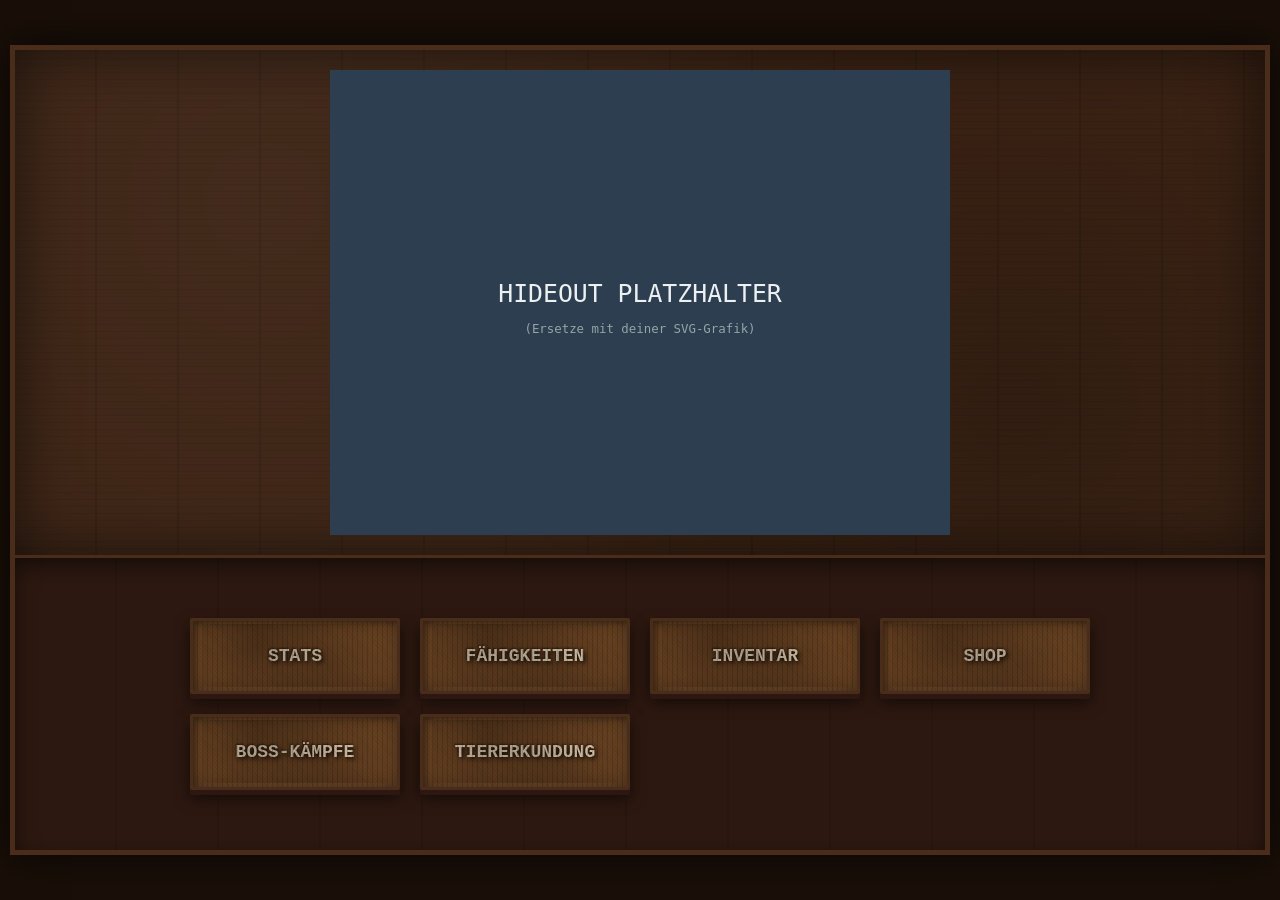
==== index.html @ 64d7e7f4 "Initial commit" ====
<!DOCTYPE html>
<html lang="de">
<head>
    <meta charset="UTF-8">
    <meta name="viewport" content="width=device-width, initial-scale=1.0">
    <title>PixelGame - RPG</title>
    <link rel="stylesheet" href="css/styles.css">
</head>
<body>
    <div class="game-container">
        <!-- Obere 2/3: Visual Area -->
        <div class="visual-area">
            <div class="scene-content">
                <p class="placeholder-text">PLATZHALTER: Hideout Bild</p>
            </div>
        </div>

        <!-- Untere 1/3: Action Buttons -->
        <div class="action-area">
            <div class="button-grid">
                <!-- Buttons werden dynamisch über JavaScript eingefügt -->
            </div>
        </div>
    </div>

    <script src="js/definitions.js"></script>
    <script src="js/storage.js"></script>
    <script src="js/game.js"></script>
    <script src="js/ui.js"></script>
</body>
</html>
---- css/styles.css ----
/* CSS Variables für einfache Anpassung */
:root {
    --bg-color: #1a0f08;
    --visual-bg: #3d2415;
    --action-bg: #2c1810;
    --button-bg: #6b4423;
    --button-hover: #8b5a2b;
    --text-color: #e8d4b8;
    --placeholder-color: #9d7d5e;
    --border-color: #4a2c1a;
    --wood-dark: #2c1810;
    --wood-light: #5d3a1a;
}

* {
    margin: 0;
    padding: 0;
    box-sizing: border-box;
}

body {
    font-family: 'Courier New', monospace;
    background-color: var(--bg-color);
    color: var(--text-color);
    display: flex;
    justify-content: center;
    align-items: center;
    min-height: 100vh;
    padding: 10px;
}

.game-container {
    width: 100%;
    max-width: 1400px;
    height: 90vh;
    min-height: 700px;
    display: flex;
    flex-direction: column;
    border: 5px solid var(--border-color);
    box-shadow: 
        0 0 40px rgba(0, 0, 0, 0.8),
        inset 0 0 30px rgba(0, 0, 0, 0.5);
    background: var(--wood-dark);
}

/* Obere 2/3: Visual Area */
.visual-area {
    flex: 2;
    background-color: var(--visual-bg);
    display: flex;
    justify-content: center;
    align-items: center;
    border-bottom: 3px solid var(--border-color);
    position: relative;
    overflow: hidden;
    box-shadow: inset 0 0 60px rgba(0, 0, 0, 0.6);
}

.visual-area::before {
    content: '';
    position: absolute;
    top: 0;
    left: 0;
    right: 0;
    bottom: 0;
    background-image: 
        repeating-linear-gradient(
            90deg,
            transparent,
            transparent 80px,
            rgba(0, 0, 0, 0.15) 80px,
            rgba(0, 0, 0, 0.15) 82px
        ),
        repeating-linear-gradient(
            0deg,
            transparent,
            transparent 6px,
            rgba(0, 0, 0, 0.08) 6px,
            rgba(0, 0, 0, 0.08) 7px
        );
    opacity: 0.7;
    pointer-events: none;
}

.visual-area::after {
    content: '';
    position: absolute;
    top: 0;
    left: 0;
    right: 0;
    bottom: 0;
    background: 
        radial-gradient(circle at 20% 30%, rgba(255, 255, 255, 0.03) 0%, transparent 50%),
        radial-gradient(circle at 80% 70%, rgba(0, 0, 0, 0.2) 0%, transparent 50%);
    pointer-events: none;
}

.scene-content {
    width: 100%;
    height: 100%;
    display: flex;
    justify-content: center;
    align-items: center;
    padding: 20px;
    position: relative;
    z-index: 1;
}

.scene-content svg,
.scene-content img {
    max-width: 100%;
    max-height: 100%;
    width: auto;
    height: auto;
    object-fit: contain;
}

.placeholder-text {
    font-size: 24px;
    color: var(--placeholder-color);
    text-align: center;
    padding: 20px;
}

/* Untere 1/3: Action Area */
.action-area {
    flex: 1;
    background-color: var(--action-bg);
    display: flex;
    justify-content: center;
    align-items: center;
    padding: 20px;
    box-shadow: inset 0 8px 20px rgba(0, 0, 0, 0.5);
    position: relative;
}

.action-area::before {
    content: '';
    position: absolute;
    top: 0;
    left: 0;
    right: 0;
    bottom: 0;
    background-image: 
        repeating-linear-gradient(
            90deg,
            transparent,
            transparent 100px,
            rgba(0, 0, 0, 0.2) 100px,
            rgba(0, 0, 0, 0.2) 102px
        );
    opacity: 0.5;
    pointer-events: none;
}

.button-grid {
    display: grid;
    grid-template-columns: repeat(auto-fit, minmax(200px, 1fr));
    gap: 20px;
    width: 100%;
    max-width: 900px;
    position: relative;
    z-index: 1;
}

.game-button {
    background-color: var(--button-bg);
    color: var(--text-color);
    border: 3px solid var(--border-color);
    padding: 25px 20px;
    font-size: 18px;
    font-family: 'Courier New', monospace;
    font-weight: bold;
    cursor: pointer;
    transition: all 0.2s ease;
    text-transform: uppercase;
    text-shadow: 
        2px 2px 4px rgba(0, 0, 0, 0.8),
        -1px -1px 2px rgba(0, 0, 0, 0.5);
    box-shadow: 
        0 5px 0 var(--wood-dark),
        0 8px 15px rgba(0, 0, 0, 0.6),
        inset 0 0 20px rgba(0, 0, 0, 0.4),
        inset 2px 2px 5px rgba(0, 0, 0, 0.3),
        inset -2px -2px 5px rgba(255, 255, 255, 0.05);
    position: relative;
    border-radius: 2px;
}

.game-button::before {
    content: '';
    position: absolute;
    top: 0;
    left: 0;
    right: 0;
    bottom: 0;
    background-image: 
        repeating-linear-gradient(
            90deg,
            transparent,
            transparent 4px,
            rgba(0, 0, 0, 0.15) 4px,
            rgba(0, 0, 0, 0.15) 5px
        ),
        repeating-linear-gradient(
            45deg,
            transparent,
            transparent 2px,
            rgba(0, 0, 0, 0.05) 2px,
            rgba(0, 0, 0, 0.05) 3px
        );
    pointer-events: none;
    border-radius: 2px;
}

.game-button::after {
    content: '';
    position: absolute;
    top: 5%;
    left: 5%;
    right: 5%;
    bottom: 5%;
    background: 
        radial-gradient(circle at 30% 30%, rgba(0, 0, 0, 0.3) 0%, transparent 60%),
        radial-gradient(circle at 70% 70%, rgba(0, 0, 0, 0.2) 0%, transparent 50%);
    pointer-events: none;
    border-radius: 2px;
}

.game-button:hover {
    background-color: var(--button-hover);
    transform: translateY(-3px);
    box-shadow: 
        0 8px 0 var(--wood-dark),
        0 12px 20px rgba(0, 0, 0, 0.7),
        inset 0 0 20px rgba(0, 0, 0, 0.3),
        inset 2px 2px 5px rgba(0, 0, 0, 0.3),
        inset -2px -2px 5px rgba(255, 255, 255, 0.08);
}

.game-button:active {
    transform: translateY(2px);
    box-shadow: 
        0 3px 0 var(--wood-dark),
        0 5px 8px rgba(0, 0, 0, 0.6),
        inset 0 0 20px rgba(0, 0, 0, 0.5),
        inset 3px 3px 8px rgba(0, 0, 0, 0.4);
}

/* Responsive Design */
@media (max-width: 600px) {
    .game-container {
        height: 100vh;
        max-width: 100%;
    }

    .button-grid {
        grid-template-columns: 1fr;
        gap: 10px;
    }

    .placeholder-text {
        font-size: 18px;
    }
}

/* Stats Panel */
.stats-panel {
    position: absolute;
    top: 20px;
    right: -350px;
    width: 320px;
    background-color: rgba(44, 24, 16, 0.95);
    border: 4px solid var(--border-color);
    border-radius: 4px;
    padding: 20px;
    box-shadow: 
        0 0 20px rgba(0, 0, 0, 0.8),
        inset 0 0 15px rgba(0, 0, 0, 0.5);
    transition: right 0.3s ease;
    z-index: 10;
}

.stats-panel.visible {
    right: 20px;
}

.stats-header {
    font-size: 20px;
    font-weight: bold;
    margin-bottom: 15px;
    text-align: center;
    color: var(--text-color);
    text-shadow: 2px 2px 4px rgba(0, 0, 0, 0.8);
    border-bottom: 2px solid var(--border-color);
    padding-bottom: 10px;
}

.stats-grid {
    display: flex;
    flex-direction: column;
    gap: 10px;
}

.stat-item {
    display: flex;
    justify-content: space-between;
    padding: 8px 12px;
    background-color: rgba(107, 68, 35, 0.3);
    border: 2px solid var(--border-color);
    border-radius: 2px;
}

.stat-label {
    color: var(--placeholder-color);
    font-weight: bold;
}

.stat-value {
    color: var(--text-color);
    font-weight: bold;
}

/* Ability Management */
.ability-management {
    width: 100%;
    height: 100%;
    display: flex;
    flex-direction: column;
    gap: 20px;
    padding: 20px;
    overflow-y: auto;
    color: var(--text-color);
}

.ability-slots-section,
.ability-list-section {
    background-color: rgba(44, 24, 16, 0.8);
    border: 3px solid var(--border-color);
    border-radius: 4px;
    padding: 15px;
}

.ability-management h3 {
    margin-bottom: 15px;
    text-align: center;
    font-size: 18px;
    color: var(--text-color);
    text-shadow: 2px 2px 4px rgba(0, 0, 0, 0.8);
}

.ability-slots {
    display: grid;
    grid-template-columns: repeat(2, 1fr);
    gap: 10px;
}

.ability-slot {
    background-color: rgba(107, 68, 35, 0.5);
    border: 3px solid var(--border-color);
    border-radius: 4px;
    padding: 15px;
    min-height: 80px;
    display: flex;
    flex-direction: column;
    gap: 8px;
    transition: all 0.2s;
}

.ability-slot.filled {
    cursor: pointer;
    background-color: rgba(139, 90, 43, 0.6);
}

.ability-slot.filled:hover {
    background-color: rgba(160, 103, 50, 0.7);
    transform: scale(1.02);
    box-shadow: 0 0 10px rgba(139, 90, 43, 0.5);
}

.ability-slot.empty {
    cursor: default;
}

.slot-number {
    font-size: 12px;
    color: var(--placeholder-color);
    font-weight: bold;
}

.slot-empty {
    color: var(--placeholder-color);
    font-style: italic;
    text-align: center;
}

.slot-ability {
    display: flex;
    justify-content: space-between;
    align-items: center;
    color: var(--text-color);
    font-weight: bold;
}

.ability-list {
    display: flex;
    flex-direction: column;
    gap: 10px;
    max-height: 300px;
    overflow-y: auto;
}

.ability-item {
    background-color: rgba(107, 68, 35, 0.5);
    border: 3px solid var(--border-color);
    border-radius: 4px;
    padding: 12px;
    cursor: pointer;
    transition: all 0.2s;
    position: relative;
}

.ability-item:hover {
    background-color: rgba(139, 90, 43, 0.6);
    box-shadow: 0 0 10px rgba(139, 90, 43, 0.5);
}

.ability-name {
    font-weight: bold;
    font-size: 16px;
    margin-bottom: 5px;
}

.ability-damage {
    font-size: 14px;
    color: #ff6b6b;
    margin-bottom: 3px;
}

.ability-desc {
    font-size: 12px;
    color: var(--placeholder-color);
    font-style: italic;
}

.no-abilities {
    text-align: center;
    color: var(--placeholder-color);
    font-style: italic;
    padding: 20px;
}

/* Boss Selection */
.boss-selection {
    width: 100%;
    height: 100%;
    display: flex;
    flex-direction: column;
    align-items: center;
    justify-content: center;
    padding: 20px;
    color: var(--text-color);
}

.boss-selection h2 {
    font-size: 28px;
    margin-bottom: 30px;
    text-shadow: 2px 2px 4px rgba(0, 0, 0, 0.8);
}

.boss-list {
    display: flex;
    gap: 20px;
    flex-wrap: wrap;
    justify-content: center;
}

.boss-card {
    background-color: rgba(107, 68, 35, 0.6);
    border: 4px solid var(--border-color);
    border-radius: 8px;
    padding: 20px;
    cursor: pointer;
    transition: all 0.3s;
    display: flex;
    flex-direction: column;
    align-items: center;
    gap: 15px;
    min-width: 200px;
}

.boss-card:hover {
    background-color: rgba(139, 90, 43, 0.7);
    transform: translateY(-5px);
    box-shadow: 0 8px 20px rgba(0, 0, 0, 0.6);
}

.boss-preview {
    width: 150px;
    height: 150px;
    display: flex;
    align-items: center;
    justify-content: center;
}

.red-square {
    width: 100%;
    height: 100%;
    background-color: #c41e3a;
    border: 3px solid #8b0000;
    position: relative;
    box-shadow: 
        inset 0 0 20px rgba(0, 0, 0, 0.4),
        0 4px 10px rgba(0, 0, 0, 0.5);
}

.boss-info {
    text-align: center;
}

.boss-name {
    font-size: 20px;
    font-weight: bold;
    margin-bottom: 5px;
}

.boss-hp {
    font-size: 14px;
    color: #ff6b6b;
}

/* Inventar Screen */
.inventory-screen {
    padding: 20px;
}

.inventory-screen h2 {
    color: var(--accent-color);
    text-align: center;
    margin-bottom: 20px;
}

.inventory-list {
    display: grid;
    grid-template-columns: repeat(auto-fill, minmax(250px, 1fr));
    gap: 15px;
}

.inventory-item {
    background: linear-gradient(135deg, #3a2a1a 0%, #2c1810 100%);
    border: 2px solid var(--border-color);
    padding: 15px;
    border-radius: 4px;
}

.inventory-item.clickable {
    cursor: pointer;
    transition: all 0.2s ease;
}

.inventory-item.clickable:hover {
    background: linear-gradient(135deg, #4a3a2a 0%, #3c2820 100%);
    border-color: var(--button-hover);
    transform: translateY(-2px);
    box-shadow: 0 4px 8px rgba(0, 0, 0, 0.3);
}

.item-name {
    font-size: 1.1em;
    color: var(--accent-color);
    font-weight: bold;
    margin-bottom: 5px;
}

.item-quantity {
    color: #888;
    font-size: 0.9em;
    margin-bottom: 10px;
}

.item-desc {
    color: var(--text-color);
    font-size: 0.9em;
    opacity: 0.8;
}

.no-items {
    text-align: center;
    color: #888;
    padding: 40px;
    font-style: italic;
}

/* Erkundung */
.world-selection {
    display: grid;
    grid-template-columns: repeat(auto-fill, minmax(200px, 1fr));
    gap: 20px;
    padding: 20px;
}

.world-card {
    background: linear-gradient(135deg, #3a2a1a 0%, #2c1810 100%);
    border: 2px solid var(--border-color);
    padding: 20px;
    text-align: center;
    cursor: pointer;
    border-radius: 4px;
    transition: transform 0.2s;
}

.world-card:hover {
    transform: translateY(-5px);
    box-shadow: 0 0 20px rgba(218, 165, 32, 0.4);
}

.world-name {
    font-size: 1.2em;
    color: var(--accent-color);
    font-weight: bold;
}

.world-desc {
    color: #888;
    font-size: 0.9em;
    margin-top: 8px;
}

.boss-info-preview {
    margin-top: 15px;
    padding-top: 15px;
    border-top: 1px solid var(--border-color);
    display: flex;
    flex-direction: column;
    gap: 5px;
    font-size: 0.9em;
    color: var(--text-color);
}

.boss-hp-preview {
    color: #ff6b6b;
    font-weight: bold;
}

/* Kreatur-Begegnung */
.creature-encounter {
    display: flex;
    flex-direction: column;
    align-items: center;
    padding: 20px;
    gap: 20px;
}

.creature-sprite {
    margin: 20px 0;
}

.creature-name {
    font-size: 1.5em;
    color: var(--accent-color);
    font-weight: bold;
}

.creature-hint {
    color: #888;
    font-style: italic;
}

.no-items-message {
    color: #888;
    font-style: italic;
    text-align: center;
    padding: 10px;
}

/* Battle Screen */
.battle-screen {
    width: 100%;
    height: 100%;
    display: flex;
    flex-direction: column;
    align-items: center;
    justify-content: space-between;
    padding: 30px;
    color: var(--text-color);
}

.battle-enemy {
    display: flex;
    flex-direction: column;
    align-items: center;
    gap: 15px;
}

.enemy-sprite {
    width: 200px;
    height: 200px;
    position: relative;
}

.enemy-hp {
    position: absolute;
    top: 10px;
    left: 10px;
    background-color: rgba(0, 0, 0, 0.8);
    color: #ff6b6b;
    padding: 5px 12px;
    border: 2px solid #8b0000;
    border-radius: 4px;
    font-size: 18px;
    font-weight: bold;
}

.enemy-name {
    font-size: 24px;
    font-weight: bold;
    text-shadow: 2px 2px 4px rgba(0, 0, 0, 0.8);
}

.battle-log {
    background-color: rgba(44, 24, 16, 0.9);
    border: 3px solid var(--border-color);
    border-radius: 4px;
    padding: 15px;
    width: 100%;
    max-width: 600px;
    min-height: 80px;
    display: flex;
    flex-direction: column;
    gap: 5px;
}

.log-entry {
    font-size: 14px;
    color: var(--text-color);
    padding: 3px 0;
}

.player-hp-display {
    font-size: 20px;
    font-weight: bold;
    background-color: rgba(107, 68, 35, 0.6);
    border: 3px solid var(--border-color);
    border-radius: 4px;
    padding: 10px 20px;
    display: flex;
    gap: 30px;
    justify-content: center;
}

.action-points-display {
    color: #ffcc00;
    font-weight: bold;
}

.ability-btn.disabled {
    opacity: 0.4;
    cursor: not-allowed;
}

.slot-cost {
    font-size: 12px;
    color: #ffcc00;
    margin-top: 4px;
}

.waiting-message {
    color: var(--placeholder-color);
    font-size: 18px;
    text-align: center;
    font-style: italic;
    padding: 20px;
}

.ability-btn small {
    font-size: 12px;
    opacity: 0.8;
}

.block-btn {
    background-color: #4a7c59;
    border-color: #2d4a35;
}

.block-btn:hover:not(:disabled) {
    background-color: #5a9c69;
}

.block-btn.disabled {
    opacity: 0.4;
    cursor: not-allowed;
}

.block-btn small {
    font-size: 12px;
    opacity: 0.8;
}

/* ===== CRAWL-SYSTEM STYLES ===== */

.crawl-container {
    width: 100%;
    height: 100%;
    padding: 30px;
    display: flex;
    flex-direction: column;
    gap: 25px;
    overflow-y: auto;
}

.crawl-header {
    text-align: center;
    margin-bottom: 10px;
}

.crawl-header h2 {
    font-size: 32px;
    color: var(--text-color);
    margin-bottom: 20px;
    text-shadow: 2px 2px 4px rgba(0, 0, 0, 0.7);
}

.security-bar-container {
    display: flex;
    align-items: center;
    justify-content: center;
    gap: 15px;
    margin: 15px 0;
}

.security-label {
    font-size: 18px;
    font-weight: bold;
    color: var(--text-color);
}

.security-bar {
    position: relative;
    width: 300px;
    height: 30px;
    background-color: rgba(0, 0, 0, 0.5);
    border: 2px solid var(--border-color);
    border-radius: 5px;
    overflow: hidden;
}

.security-fill {
    height: 100%;
    background: linear-gradient(90deg, #4ade80, #22c55e, #16a34a);
    transition: all 0.5s ease;
    box-shadow: 0 0 10px rgba(74, 222, 128, 0.5);
}

.security-text {
    position: absolute;
    top: 50%;
    left: 50%;
    transform: translate(-50%, -50%);
    font-weight: bold;
    font-size: 16px;
    color: white;
    text-shadow: 1px 1px 2px rgba(0, 0, 0, 0.8);
    z-index: 1;
}

.boss-warning {
    display: flex;
    align-items: center;
    justify-content: center;
    gap: 10px;
    margin-top: 15px;
    padding: 10px;
    background-color: rgba(220, 38, 38, 0.2);
    border: 2px solid #dc2626;
    border-radius: 5px;
    font-size: 18px;
    color: #fca5a5;
}

.boss-icon {
    font-size: 24px;
}

.event-selection {
    flex: 1;
    display: flex;
    flex-direction: column;
}

.event-selection h3 {
    font-size: 24px;
    color: var(--text-color);
    margin-bottom: 20px;
    text-align: center;
}

.event-cards {
    display: grid;
    grid-template-columns: repeat(auto-fit, minmax(280px, 1fr));
    gap: 20px;
    padding: 10px;
}

.event-card {
    background: linear-gradient(135deg, var(--wood-dark), var(--wood-light));
    border: 3px solid var(--border-color);
    border-radius: 10px;
    padding: 20px;
    cursor: pointer;
    transition: all 0.3s ease;
    box-shadow: 0 4px 6px rgba(0, 0, 0, 0.3);
    display: flex;
    flex-direction: column;
    gap: 15px;
}

.event-card:hover {
    transform: translateY(-5px);
    box-shadow: 0 8px 12px rgba(0, 0, 0, 0.5);
    border-color: var(--button-hover);
}

.event-card.selected {
    border-color: #22c55e;
    box-shadow: 0 0 20px rgba(34, 197, 94, 0.5);
    transform: scale(1.05);
}

.event-header {
    display: flex;
    justify-content: space-between;
    align-items: flex-start;
    gap: 10px;
}

.event-name {
    font-size: 20px;
    font-weight: bold;
    color: var(--text-color);
    flex: 1;
}

.event-type {
    font-size: 14px;
    padding: 5px 10px;
    border-radius: 5px;
    background-color: rgba(0, 0, 0, 0.3);
    border: 1px solid var(--border-color);
    white-space: nowrap;
}

.event-type.fight {
    background-color: rgba(220, 38, 38, 0.3);
    border-color: #dc2626;
    color: #fca5a5;
}

.event-type.event {
    background-color: rgba(59, 130, 246, 0.3);
    border-color: #3b82f6;
    color: #93c5fd;
}

.event-description {
    font-size: 16px;
    color: var(--placeholder-color);
    line-height: 1.5;
    flex: 1;
}

.event-footer {
    display: flex;
    justify-content: space-between;
    align-items: center;
    padding-top: 10px;
    border-top: 1px solid var(--border-color);
}

.security-impact {
    font-size: 16px;
    font-weight: bold;
    color: #fbbf24;
}

/* Responsive Anpassungen */
@media (max-width: 768px) {
    .event-cards {
        grid-template-columns: 1fr;
    }
    
    .crawl-container {
        padding: 15px;
    }
    
    .security-bar {
        width: 200px;
    }
}
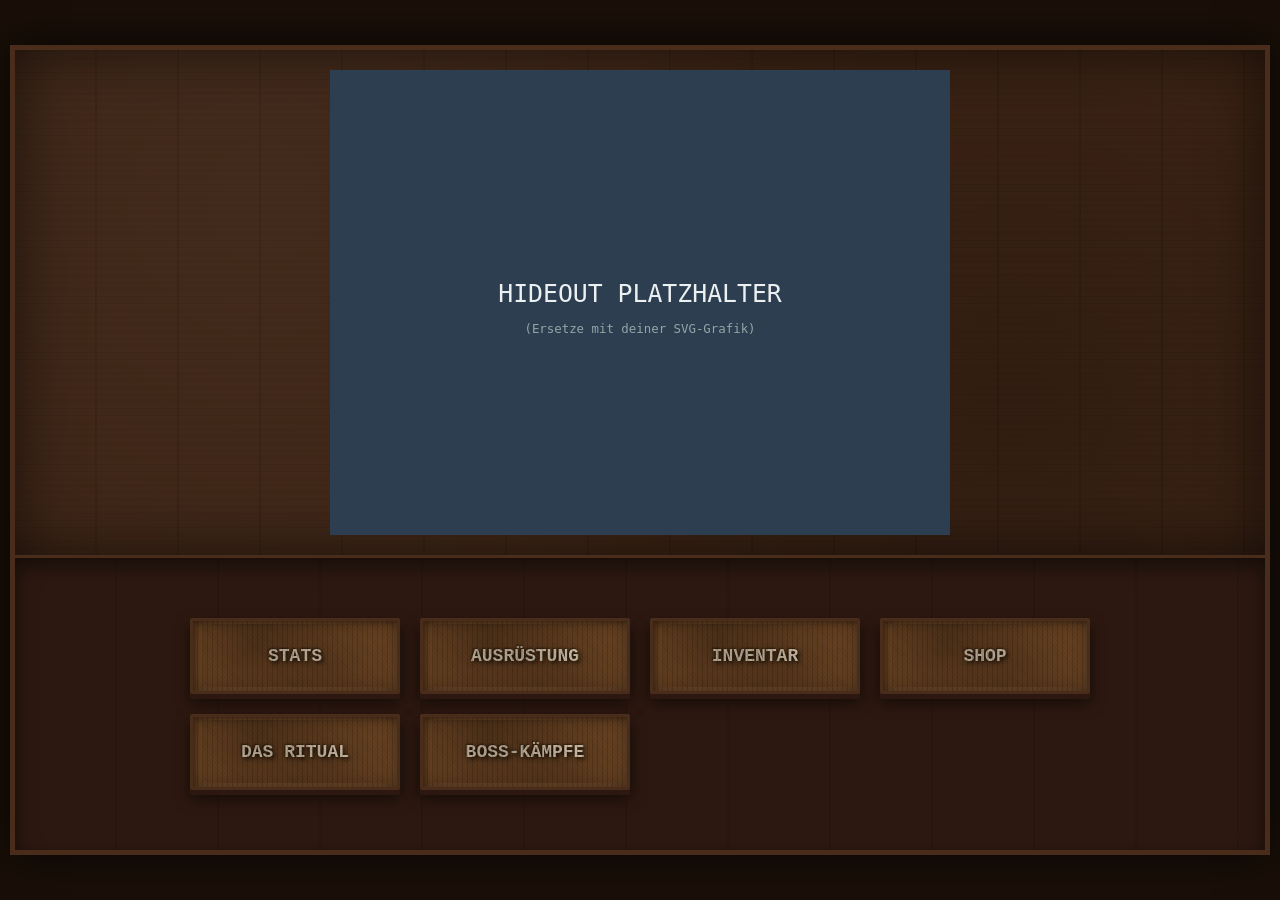
==== commit 25cd379e: "Designanpassung. Vorbereitung für Grafikumschwung" ====
--- a/index.html
+++ b/index.html
@@ -5,6 +5,7 @@
     <meta name="viewport" content="width=device-width, initial-scale=1.0">
     <title>PixelGame - RPG</title>
     <link rel="stylesheet" href="css/styles.css">
+    <link rel="stylesheet" href="css/inventory-new.css">
 </head>
 <body>
     <div class="game-container">
@@ -25,7 +26,8 @@
 
     <script src="js/definitions.js"></script>
     <script src="js/storage.js"></script>
+    <script src="js/ui.js"></script>
+    <script src="js/draggable.js"></script>
     <script src="js/game.js"></script>
-    <script src="js/ui.js"></script>
 </body>
 </html>
--- a/css/styles.css
+++ b/css/styles.css
@@ -27,6 +27,10 @@
     align-items: center;
     min-height: 100vh;
     padding: 10px;
+    user-select: none;
+    -webkit-user-select: none;
+    -moz-user-select: none;
+    -ms-user-select: none;
 }
 
 .game-container {
@@ -41,6 +45,230 @@
         0 0 40px rgba(0, 0, 0, 0.8),
         inset 0 0 30px rgba(0, 0, 0, 0.5);
     background: var(--wood-dark);
+}
+
+/* Bilder und SVGs nicht ziehbar machen */
+img, svg {
+    -webkit-user-drag: none;
+    user-drag: none;
+    pointer-events: none;
+}
+
+/* ===== EFFEKT-SYSTEM STYLING ===== */
+
+/* Effekt-Badge für kompakte Anzeige */
+.effect-badge {
+    display: inline-block;
+    background: linear-gradient(135deg, #4a90e2, #357abd);
+    color: white;
+    padding: 2px 8px;
+    border-radius: 10px;
+    font-size: 0.75em;
+    font-weight: bold;
+    margin: 2px;
+    box-shadow: 0 2px 4px rgba(0, 0, 0, 0.3);
+}
+
+/* Waffen mit Effekten - blauer Name */
+.weapon-with-effects {
+    color: #4a90e2;
+    font-weight: bold;
+}
+
+/* Volle Effekt-Beschreibung im Waffen-Management */
+.weapon-effects-full {
+    margin-top: 10px;
+    padding: 8px;
+    background: rgba(74, 144, 226, 0.1);
+    border-left: 3px solid #4a90e2;
+    border-radius: 4px;
+}
+
+.effect-detail {
+    margin: 4px 0;
+    font-size: 0.9em;
+    color: var(--text-color);
+}
+
+.effect-detail strong {
+    color: #4a90e2;
+}
+
+/* Kompakte Effekt-Anzeige für Verkaufs-Interface */
+.weapon-effects-compact {
+    margin-top: 5px;
+}
+
+/* ===== DRAGGABLE WINDOW SYSTEM ===== */
+
+.draggable-window {
+    position: fixed;
+    background: rgba(44, 24, 16, 0.95);
+    border: 3px solid var(--border-color);
+    border-radius: 8px;
+    box-shadow: 0 4px 20px rgba(0, 0, 0, 0.8);
+    z-index: 100;
+    min-width: 200px;
+    min-height: 100px;
+}
+
+.draggable-window.dragging {
+    opacity: 0.9;
+    cursor: move;
+}
+
+.window-drag-handle {
+    position: absolute;
+    top: 5px;
+    right: 5px;
+    width: 20px;
+    height: 20px;
+    background: linear-gradient(135deg, var(--button-bg), var(--button-hover));
+    border: 2px solid var(--border-color);
+    border-radius: 3px;
+    cursor: move;
+    transition: all 0.2s;
+    box-shadow: inset 0 1px 3px rgba(0, 0, 0, 0.3);
+    z-index: 10;
+}
+
+.window-drag-handle:hover {
+    background: linear-gradient(135deg, var(--button-hover), #a0692f);
+    transform: scale(1.1);
+}
+
+.window-drag-handle:active {
+    transform: scale(0.95);
+}
+
+.draggable-window .window-content {
+    padding: 15px;
+    padding-top: 35px; /* Platz für Drag-Handle */
+}
+
+/* Battle-Log mit fester Breite und Scroll */
+#battle-log-window {
+    width: 400px;
+    height: 300px;
+    min-height: 300px;
+    max-height: none;
+    resize: vertical;
+    overflow: hidden;
+    display: flex;
+    flex-direction: column;
+}
+
+/* Battle-Log minimiert - display block für ::before */
+#battle-log-window.minimized {
+    display: block;
+}
+
+#battle-log-window .window-content {
+    display: flex;
+    flex-direction: column;
+    height: 100%;
+    box-sizing: border-box;
+    padding: 35px 15px 15px 15px;
+    overflow: hidden;
+}
+
+#battle-log-window .window-title {
+    flex-shrink: 0;
+    margin-bottom: 15px;
+}
+
+#battle-log-window .battle-log {
+    flex: 1 1 auto;
+    min-height: 0;
+    overflow-y: auto;
+    overflow-x: hidden;
+    scrollbar-width: none; /* Firefox */
+    -ms-overflow-style: none; /* IE/Edge */
+    display: flex;
+    flex-direction: column;
+    gap: 5px;
+}
+
+#battle-log-window .battle-log::-webkit-scrollbar {
+    display: none; /* Chrome/Safari/Opera */
+}
+
+/* Minimieren-Button */
+.window-minimize-btn {
+    position: absolute;
+    top: 5px;
+    right: 30px;
+    width: 20px;
+    height: 20px;
+    background: linear-gradient(135deg, var(--button-bg), var(--button-hover));
+    border: 2px solid var(--border-color);
+    border-radius: 3px;
+    cursor: pointer;
+    transition: all 0.2s;
+    display: flex;
+    align-items: center;
+    justify-content: center;
+    font-size: 14px;
+    color: white;
+    font-weight: bold;
+    line-height: 1;
+    box-shadow: inset 0 1px 3px rgba(0, 0, 0, 0.3);
+    z-index: 10;
+}
+
+.window-minimize-btn:hover {
+    background: linear-gradient(135deg, var(--button-hover), #a0692f);
+    transform: scale(1.1);
+}
+
+.window-minimize-btn:active {
+    transform: scale(0.95);
+}
+
+/* Minimiertes Fenster */
+.draggable-window.minimized .window-content {
+    display: none;
+}
+
+.draggable-window.minimized {
+    height: 40px !important;
+    min-height: 40px !important;
+    max-height: 40px !important;
+    overflow: hidden !important;
+    resize: none !important;
+}
+
+/* Titel bei minimierten Fenstern */
+.draggable-window.minimized::before {
+    content: attr(data-window-title);
+    display: block;
+    height: 40px;
+    line-height: 40px;
+    padding: 0 60px 0 15px; /* Platz für Buttons rechts */
+    font-size: 18px;
+    font-weight: bold;
+    color: var(--text-color);
+    white-space: nowrap;
+    overflow: hidden;
+    text-overflow: ellipsis;
+    text-align: left;
+    text-shadow: 2px 2px 4px rgba(0, 0, 0, 0.8);
+}
+
+/* Fenster-Überschrift (ausgeklappte Fenster) */
+.window-title {
+    font-size: 20px;
+    font-weight: bold;
+    color: var(--text-color);
+    padding-bottom: 10px;
+    margin-bottom: 15px;
+    border-bottom: 2px solid var(--border-color);
+    text-shadow: 2px 2px 4px rgba(0, 0, 0, 0.8);
+}
+
+.weapon-effects-compact .effect-badge {
+    font-size: 0.7em;
+    padding: 1px 6px;
 }
 
 /* Obere 2/3: Visual Area */
@@ -264,36 +492,9 @@
     }
 }
 
-/* Stats Panel */
-.stats-panel {
-    position: absolute;
-    top: 20px;
-    right: -350px;
+/* Stats Panel Content (used in draggable window) */
+.stats-panel-content {
     width: 320px;
-    background-color: rgba(44, 24, 16, 0.95);
-    border: 4px solid var(--border-color);
-    border-radius: 4px;
-    padding: 20px;
-    box-shadow: 
-        0 0 20px rgba(0, 0, 0, 0.8),
-        inset 0 0 15px rgba(0, 0, 0, 0.5);
-    transition: right 0.3s ease;
-    z-index: 10;
-}
-
-.stats-panel.visible {
-    right: 20px;
-}
-
-.stats-header {
-    font-size: 20px;
-    font-weight: bold;
-    margin-bottom: 15px;
-    text-align: center;
-    color: var(--text-color);
-    text-shadow: 2px 2px 4px rgba(0, 0, 0, 0.8);
-    border-bottom: 2px solid var(--border-color);
-    padding-bottom: 10px;
 }
 
 .stats-grid {
@@ -321,8 +522,10 @@
     font-weight: bold;
 }
 
-/* Ability Management */
-.ability-management {
+/* Weapon/Ability Management */
+.weapon-management,
+.ability-management,
+.equipment-screen {
     width: 100%;
     height: 100%;
     display: flex;
@@ -333,6 +536,91 @@
     color: var(--text-color);
 }
 
+.equipment-screen {
+    display: grid;
+    grid-template-columns: 1fr 2fr;
+    gap: 20px;
+}
+
+.equipment-section,
+.available-section {
+    display: flex;
+    flex-direction: column;
+    gap: 15px;
+}
+
+.available-section {
+    display: grid;
+    grid-template-rows: 1fr 1fr;
+    gap: 15px;
+}
+
+.equipment-slot {
+    background-color: rgba(107, 68, 35, 0.5);
+    border: 3px solid var(--border-color);
+    border-radius: 4px;
+    padding: 15px;
+    min-height: 80px;
+    display: flex;
+    flex-direction: column;
+    gap: 8px;
+    transition: all 0.2s;
+}
+
+.equipment-slot.filled {
+    cursor: pointer;
+    background-color: rgba(139, 90, 43, 0.6);
+}
+
+.equipment-slot.filled:hover {
+    background-color: rgba(160, 103, 50, 0.7);
+    transform: scale(1.02);
+    box-shadow: 0 0 10px rgba(139, 90, 43, 0.5);
+}
+
+.equipment-slot.empty {
+    cursor: default;
+}
+
+.weapon-slot-single {
+    min-height: 100px;
+}
+
+.slot-label {
+    font-size: 14px;
+    color: var(--placeholder-color);
+    font-weight: bold;
+    text-transform: uppercase;
+}
+
+.slot-content {
+    display: flex;
+    flex-direction: column;
+    gap: 5px;
+}
+
+.slot-stats {
+    font-size: 12px;
+    color: var(--placeholder-color);
+}
+
+.ability-slots {
+    display: grid;
+    grid-template-columns: repeat(2, 1fr);
+    gap: 10px;
+}
+
+.available-weapons,
+.available-abilities {
+    background-color: rgba(44, 24, 16, 0.8);
+    border: 3px solid var(--border-color);
+    border-radius: 4px;
+    padding: 15px;
+    overflow-y: auto;
+}
+
+.weapon-slots-section,
+.weapon-list-section,
 .ability-slots-section,
 .ability-list-section {
     background-color: rgba(44, 24, 16, 0.8);
@@ -341,6 +629,7 @@
     padding: 15px;
 }
 
+.weapon-management h3,
 .ability-management h3 {
     margin-bottom: 15px;
     text-align: center;
@@ -349,12 +638,14 @@
     text-shadow: 2px 2px 4px rgba(0, 0, 0, 0.8);
 }
 
+.weapon-slots,
 .ability-slots {
     display: grid;
     grid-template-columns: repeat(2, 1fr);
     gap: 10px;
 }
 
+.weapon-slot,
 .ability-slot {
     background-color: rgba(107, 68, 35, 0.5);
     border: 3px solid var(--border-color);
@@ -367,17 +658,20 @@
     transition: all 0.2s;
 }
 
+.weapon-slot.filled,
 .ability-slot.filled {
     cursor: pointer;
     background-color: rgba(139, 90, 43, 0.6);
 }
 
+.weapon-slot.filled:hover,
 .ability-slot.filled:hover {
     background-color: rgba(160, 103, 50, 0.7);
     transform: scale(1.02);
     box-shadow: 0 0 10px rgba(139, 90, 43, 0.5);
 }
 
+.weapon-slot.empty,
 .ability-slot.empty {
     cursor: default;
 }
@@ -394,6 +688,7 @@
     text-align: center;
 }
 
+.slot-weapon,
 .slot-ability {
     display: flex;
     justify-content: space-between;
@@ -402,6 +697,7 @@
     font-weight: bold;
 }
 
+.weapon-list,
 .ability-list {
     display: flex;
     flex-direction: column;
@@ -410,6 +706,7 @@
     overflow-y: auto;
 }
 
+.weapon-item,
 .ability-item {
     background-color: rgba(107, 68, 35, 0.5);
     border: 3px solid var(--border-color);
@@ -420,29 +717,35 @@
     position: relative;
 }
 
+.weapon-item:hover,
 .ability-item:hover {
     background-color: rgba(139, 90, 43, 0.6);
     box-shadow: 0 0 10px rgba(139, 90, 43, 0.5);
 }
 
+.weapon-name,
 .ability-name {
     font-weight: bold;
     font-size: 16px;
     margin-bottom: 5px;
 }
 
-.ability-damage {
+.weapon-damage,
+.ability-damage,
+.ability-stats {
     font-size: 14px;
     color: #ff6b6b;
     margin-bottom: 3px;
 }
 
+.weapon-desc,
 .ability-desc {
     font-size: 12px;
     color: var(--placeholder-color);
     font-style: italic;
 }
 
+.no-weapons,
 .no-abilities {
     text-align: center;
     color: var(--placeholder-color);
@@ -584,6 +887,23 @@
     opacity: 0.8;
 }
 
+.item-use-btn-small {
+    margin-top: 10px;
+    padding: 8px 15px;
+    font-size: 14px;
+    font-weight: bold;
+    background-color: #3b82f6;
+    color: white;
+    border: 2px solid #2563eb;
+    border-radius: 5px;
+    cursor: pointer;
+    transition: all 0.2s ease;
+}
+
+.item-use-btn-small:hover {
+    background-color: #2563eb;
+}
+
 .no-items {
     text-align: center;
     color: #888;
@@ -690,6 +1010,64 @@
     flex-direction: column;
     align-items: center;
     gap: 15px;
+}
+
+/* Multiple enemies grid */
+.battle-enemies {
+    display: grid;
+    grid-template-columns: repeat(3, 1fr);
+    gap: 15px;
+    padding: 10px;
+    width: 100%;
+    max-width: 600px;
+}
+
+.battle-enemy-card {
+    display: flex;
+    flex-direction: column;
+    align-items: center;
+    gap: 10px;
+    padding: 15px;
+    background-color: rgba(0, 0, 0, 0.3);
+    border: 2px solid var(--border-color);
+    border-radius: 8px;
+    cursor: pointer;
+    transition: all 0.3s ease;
+}
+
+.battle-enemy-card:hover {
+    transform: translateY(-5px);
+    border-color: var(--button-hover);
+    box-shadow: 0 5px 15px rgba(0, 0, 0, 0.5);
+}
+
+.battle-enemy-card.selected {
+    border-color: #22c55e;
+    box-shadow: 0 0 20px rgba(34, 197, 94, 0.5);
+    background-color: rgba(34, 197, 94, 0.1);
+}
+
+.battle-enemy-card.defeated {
+    opacity: 0.4;
+    cursor: default;
+    filter: grayscale(100%);
+    border-color: #6b7280;
+    pointer-events: none;
+}
+
+.battle-enemy-card.defeated:hover {
+    transform: none;
+    border-color: #6b7280;
+    box-shadow: none;
+}
+
+.battle-enemy-card .enemy-sprite {
+    width: 120px;
+    height: 120px;
+}
+
+.battle-enemy-card .enemy-name {
+    font-size: 16px;
 }
 
 .enemy-sprite {
@@ -711,23 +1089,25 @@
     font-weight: bold;
 }
 
+.status-effects {
+    position: absolute;
+    bottom: 10px;
+    left: 50%;
+    transform: translateX(-50%);
+    background-color: rgba(0, 0, 0, 0.8);
+    color: #90ee90;
+    padding: 5px 12px;
+    border: 2px solid #2d5016;
+    border-radius: 4px;
+    font-size: 16px;
+    font-weight: bold;
+    white-space: nowrap;
+}
+
 .enemy-name {
     font-size: 24px;
     font-weight: bold;
     text-shadow: 2px 2px 4px rgba(0, 0, 0, 0.8);
-}
-
-.battle-log {
-    background-color: rgba(44, 24, 16, 0.9);
-    border: 3px solid var(--border-color);
-    border-radius: 4px;
-    padding: 15px;
-    width: 100%;
-    max-width: 600px;
-    min-height: 80px;
-    display: flex;
-    flex-direction: column;
-    gap: 5px;
 }
 
 .log-entry {
@@ -753,6 +1133,7 @@
     font-weight: bold;
 }
 
+.weapon-btn.disabled,
 .ability-btn.disabled {
     opacity: 0.4;
     cursor: not-allowed;
@@ -772,6 +1153,7 @@
     padding: 20px;
 }
 
+.weapon-btn small,
 .ability-btn small {
     font-size: 12px;
     opacity: 0.8;
@@ -797,6 +1179,106 @@
 }
 
 /* ===== CRAWL-SYSTEM STYLES ===== */
+
+.boss-bar {
+    position: absolute;
+    top: 20px;
+    left: 20px;
+    z-index: 100;
+    background-color: rgba(0, 0, 0, 0.7);
+    border: 3px solid #dc2626;
+    border-radius: 8px;
+    padding: 10px 15px;
+    box-shadow: 0 4px 8px rgba(0, 0, 0, 0.5);
+}
+
+.boss-bar-label {
+    font-size: 14px;
+    font-weight: bold;
+    color: #fca5a5;
+    margin-bottom: 5px;
+    text-transform: uppercase;
+    letter-spacing: 1px;
+}
+
+.boss-bar-container {
+    position: relative;
+    width: 200px;
+    height: 25px;
+    background-color: rgba(0, 0, 0, 0.5);
+    border: 2px solid #991b1b;
+    border-radius: 4px;
+    overflow: hidden;
+}
+
+.boss-bar-fill {
+    height: 100%;
+    background: linear-gradient(90deg, #dc2626, #991b1b, #7f1d1d);
+    transition: width 0.5s ease;
+    box-shadow: 0 0 10px rgba(220, 38, 38, 0.8);
+}
+
+.boss-bar-text {
+    position: absolute;
+    top: 50%;
+    left: 50%;
+    transform: translate(-50%, -50%);
+    font-weight: bold;
+    font-size: 14px;
+    color: white;
+    text-shadow: 1px 1px 2px rgba(0, 0, 0, 0.8);
+    z-index: 1;
+}
+
+.chaos-bar {
+    position: absolute;
+    top: 90px;
+    left: 20px;
+    z-index: 100;
+    background-color: rgba(0, 0, 0, 0.7);
+    border: 3px solid #a855f7;
+    border-radius: 8px;
+    padding: 10px 15px;
+    box-shadow: 0 4px 8px rgba(0, 0, 0, 0.5);
+}
+
+.chaos-bar-label {
+    font-size: 14px;
+    font-weight: bold;
+    color: #e9d5ff;
+    margin-bottom: 5px;
+    text-transform: uppercase;
+    letter-spacing: 1px;
+}
+
+.chaos-bar-container {
+    position: relative;
+    width: 200px;
+    height: 25px;
+    background-color: rgba(0, 0, 0, 0.5);
+    border: 2px solid #7c3aed;
+    border-radius: 4px;
+    overflow: hidden;
+}
+
+.chaos-bar-fill {
+    height: 100%;
+    background: linear-gradient(90deg, #a855f7, #7c3aed, #6d28d9);
+    transition: width 0.5s ease;
+    box-shadow: 0 0 10px rgba(168, 85, 247, 0.8);
+}
+
+.chaos-bar-text {
+    position: absolute;
+    top: 50%;
+    left: 50%;
+    transform: translate(-50%, -50%);
+    font-weight: bold;
+    font-size: 14px;
+    color: white;
+    text-shadow: 1px 1px 2px rgba(0, 0, 0, 0.8);
+    z-index: 1;
+}
 
 .crawl-container {
     width: 100%;
@@ -941,11 +1423,8 @@
 }
 
 .event-type {
-    font-size: 14px;
-    padding: 5px 10px;
-    border-radius: 5px;
-    background-color: rgba(0, 0, 0, 0.3);
-    border: 1px solid var(--border-color);
+    font-size: 20px;
+    padding: 5px;
     white-space: nowrap;
 }
 
@@ -980,6 +1459,83 @@
     font-size: 16px;
     font-weight: bold;
     color: #fbbf24;
+}
+
+/* Multiple Choice Event Styling */
+.choice-event-container {
+    width: 100%;
+    max-width: 800px;
+    margin: 0 auto;
+    padding: 20px;
+}
+
+.choice-event-header {
+    text-align: center;
+    margin-bottom: 20px;
+}
+
+.choice-event-header h2 {
+    font-size: 28px;
+    color: var(--text-color);
+    margin: 0;
+}
+
+.choice-event-story {
+    background-color: rgba(0, 0, 0, 0.3);
+    border: 2px solid var(--border-color);
+    border-radius: 10px;
+    padding: 20px;
+    margin-bottom: 30px;
+    line-height: 1.8;
+}
+
+.choice-event-story p {
+    margin: 10px 0;
+    font-size: 16px;
+    color: var(--placeholder-color);
+}
+
+.choice-event-options {
+    text-align: center;
+}
+
+.choice-event-options h3 {
+    font-size: 22px;
+    color: var(--text-color);
+    margin-bottom: 20px;
+}
+
+.choice-buttons {
+    display: flex;
+    flex-direction: column;
+    gap: 15px;
+    max-width: 500px;
+    margin: 0 auto;
+}
+
+.choice-button {
+    width: 100%;
+    padding: 15px 30px;
+    font-size: 18px;
+    font-weight: bold;
+    text-align: center;
+    transition: all 0.3s ease;
+}
+
+.choice-button:hover:not(:disabled) {
+    transform: translateY(-3px);
+    box-shadow: 0 8px 15px rgba(0, 0, 0, 0.5);
+}
+
+.choice-button:disabled {
+    opacity: 0.5;
+    cursor: not-allowed;
+}
+
+.choice-button.selected {
+    background-color: #22c55e;
+    border-color: #16a34a;
+    transform: scale(1.05);
 }
 
 /* Responsive Anpassungen */
@@ -995,4 +1551,493 @@
     .security-bar {
         width: 200px;
     }
-}
+
+    .choice-event-container {
+        padding: 10px;
+    }
+
+    .choice-event-story {
+        padding: 15px;
+    }
+
+    .choice-buttons {
+        max-width: 100%;
+    }
+}
+
+/* ===== SHOP-SYSTEM STYLES ===== */
+
+.shop-container {
+    width: 100%;
+    height: 100%;
+    padding: 30px;
+    display: flex;
+    flex-direction: column;
+    gap: 20px;
+    overflow-y: auto;
+}
+
+.shop-container h2 {
+    font-size: 28px;
+    color: var(--text-color);
+    text-align: center;
+    margin-bottom: 10px;
+}
+
+.merchant-list {
+    display: grid;
+    grid-template-columns: repeat(auto-fit, minmax(300px, 1fr));
+    gap: 20px;
+    padding: 10px;
+}
+
+.merchant-card {
+    background: linear-gradient(135deg, var(--wood-dark), var(--wood-light));
+    border: 3px solid var(--border-color);
+    border-radius: 10px;
+    padding: 20px;
+    cursor: pointer;
+    transition: all 0.3s ease;
+    box-shadow: 0 4px 6px rgba(0, 0, 0, 0.3);
+}
+
+.merchant-card:hover {
+    transform: translateY(-5px);
+    box-shadow: 0 8px 12px rgba(0, 0, 0, 0.5);
+    border-color: var(--button-hover);
+}
+
+.merchant-name {
+    font-size: 22px;
+    font-weight: bold;
+    color: var(--text-color);
+    margin-bottom: 10px;
+}
+
+.merchant-description {
+    font-size: 16px;
+    color: var(--placeholder-color);
+    line-height: 1.5;
+}
+
+.glitzer-display {
+    font-size: 20px;
+    font-weight: bold;
+    color: #fbbf24;
+    text-align: center;
+    padding: 10px;
+    background-color: rgba(0, 0, 0, 0.3);
+    border-radius: 5px;
+}
+
+.offers-list {
+    display: flex;
+    flex-direction: column;
+    gap: 15px;
+    padding: 10px;
+}
+
+.offer-card {
+    background: linear-gradient(135deg, var(--wood-dark), var(--wood-light));
+    border: 3px solid var(--border-color);
+    border-radius: 10px;
+    padding: 20px;
+    box-shadow: 0 4px 6px rgba(0, 0, 0, 0.3);
+}
+
+.offer-header {
+    display: flex;
+    justify-content: space-between;
+    align-items: center;
+    margin-bottom: 10px;
+}
+
+.item-name {
+    font-size: 20px;
+    font-weight: bold;
+    color: var(--text-color);
+}
+
+.item-price {
+    font-size: 18px;
+    font-weight: bold;
+    color: #fbbf24;
+}
+
+.item-price-single {
+    font-size: 16px;
+    font-weight: bold;
+    color: #fbbf24;
+}
+
+.item-description {
+    font-size: 16px;
+    color: var(--placeholder-color);
+    margin-bottom: 15px;
+}
+
+.buy-controls {
+    display: flex;
+    align-items: center;
+    gap: 10px;
+    flex-wrap: wrap;
+}
+
+.total-price {
+    font-size: 18px;
+    font-weight: bold;
+    color: #fbbf24;
+    padding: 5px 10px;
+    background-color: rgba(0, 0, 0, 0.3);
+    border-radius: 5px;
+    white-space: nowrap;
+}
+
+.total-price-value {
+    color: #fde047;
+}
+
+.quantity-btn {
+    width: 40px;
+    height: 40px;
+    font-size: 20px;
+    font-weight: bold;
+    background-color: var(--button-bg);
+    color: var(--text-color);
+    border: 2px solid var(--border-color);
+    border-radius: 5px;
+    cursor: pointer;
+    transition: all 0.2s ease;
+}
+
+.quantity-btn:hover {
+    background-color: var(--button-hover);
+}
+
+.quantity-display {
+    font-size: 20px;
+    font-weight: bold;
+    color: var(--text-color);
+    min-width: 30px;
+    text-align: center;
+}
+
+.buy-btn {
+    flex: 1;
+    padding: 10px 20px;
+    font-size: 18px;
+    font-weight: bold;
+    background-color: #22c55e;
+    color: white;
+    border: 2px solid #16a34a;
+    border-radius: 5px;
+    cursor: pointer;
+    transition: all 0.2s ease;
+}
+
+.buy-btn:hover {
+    background-color: #16a34a;
+}
+
+.buy-btn.disabled {
+    background-color: #6b7280;
+    border-color: #4b5563;
+    cursor: not-allowed;
+    opacity: 0.5;
+}
+
+.buy-btn.disabled:hover {
+    background-color: #6b7280;
+}
+
+/* ===== INVENTAR-SYSTEM STYLES ===== */
+
+.inventory-container {
+    width: 100%;
+    height: 100%;
+    padding: 30px;
+    display: flex;
+    flex-direction: column;
+    gap: 20px;
+    overflow-y: auto;
+}
+
+.inventory-container h2 {
+    font-size: 28px;
+    color: var(--text-color);
+    text-align: center;
+    margin-bottom: 10px;
+}
+
+.items-list {
+    display: flex;
+    flex-direction: column;
+    gap: 15px;
+    padding: 10px;
+}
+
+.usable-item-card,
+.sellable-item-card {
+    background: linear-gradient(135deg, var(--wood-dark), var(--wood-light));
+    border: 3px solid var(--border-color);
+    border-radius: 10px;
+    padding: 20px;
+    box-shadow: 0 4px 6px rgba(0, 0, 0, 0.3);
+}
+
+.usable-item-card .item-header,
+.sellable-item-card .item-header {
+    display: flex;
+    justify-content: space-between;
+    align-items: center;
+    margin-bottom: 10px;
+}
+
+.usable-item-card .item-name,
+.sellable-item-card .item-name {
+    font-size: 20px;
+    font-weight: bold;
+    color: var(--text-color);
+}
+
+.item-quantity {
+    font-size: 18px;
+    font-weight: bold;
+    color: #fbbf24;
+}
+
+.usable-item-card .item-description,
+.sellable-item-card .item-description {
+    font-size: 16px;
+    color: var(--placeholder-color);
+    margin-bottom: 15px;
+}
+
+.use-btn,
+.sell-btn {
+    width: 100%;
+    padding: 10px 20px;
+    font-size: 18px;
+    font-weight: bold;
+    color: white;
+    border: 2px solid;
+    border-radius: 5px;
+    cursor: pointer;
+    transition: all 0.2s ease;
+}
+
+.use-btn {
+    background-color: #3b82f6;
+    border-color: #2563eb;
+}
+
+.use-btn:hover {
+    background-color: #2563eb;
+}
+
+.sell-btn {
+    background-color: #f59e0b;
+    border-color: #d97706;
+}
+
+.sell-btn:hover {
+    background-color: #d97706;
+}
+
+.no-items {
+    text-align: center;
+    font-size: 18px;
+    color: var(--placeholder-color);
+    padding: 40px;
+}
+
+/* ===== RITUAL-SYSTEM STYLING ===== */
+
+.ritual-container {
+    padding: 20px;
+    height: 100%;
+    overflow-y: auto;
+}
+
+.ritual-container h2 {
+    color: var(--text-color);
+    margin-bottom: 10px;
+}
+
+.ritual-description {
+    color: var(--placeholder-color);
+    margin-bottom: 20px;
+    font-style: italic;
+}
+
+.ritual-slots {
+    margin-bottom: 30px;
+}
+
+.ritual-slots h3 {
+    color: var(--text-color);
+    margin-bottom: 15px;
+}
+
+.ritual-slot-grid {
+    display: grid;
+    grid-template-columns: repeat(3, 1fr);
+    gap: 10px;
+    margin-bottom: 20px;
+}
+
+.ritual-slot {
+    background: var(--action-bg);
+    border: 2px solid var(--border-color);
+    border-radius: 8px;
+    padding: 15px;
+    min-height: 100px;
+    position: relative;
+}
+
+.ritual-slot.empty {
+    border-style: dashed;
+    display: flex;
+    align-items: center;
+    justify-content: center;
+}
+
+.ritual-slot-empty-text {
+    color: var(--placeholder-color);
+    font-style: italic;
+}
+
+.ritual-slot.filled {
+    background: linear-gradient(135deg, var(--action-bg), var(--wood-light));
+    border-color: var(--button-bg);
+}
+
+.ritual-slot-name {
+    color: var(--text-color);
+    font-weight: bold;
+    margin-bottom: 5px;
+    font-size: 0.9em;
+}
+
+.ritual-slot-modifier-main {
+    color: #e74c3c;
+    font-size: 1.1em;
+    font-weight: bold;
+    margin-bottom: 5px;
+    text-transform: uppercase;
+}
+
+.ritual-slot-value {
+    color: #4a90e2;
+    font-size: 0.85em;
+    margin-bottom: 3px;
+}
+
+.ritual-slot-modifier {
+    color: #e74c3c;
+    font-size: 0.85em;
+    font-style: italic;
+}
+
+.ritual-remove-btn {
+    position: absolute;
+    top: 5px;
+    right: 5px;
+    background: #e74c3c;
+    color: white;
+    border: none;
+    border-radius: 50%;
+    width: 25px;
+    height: 25px;
+    cursor: pointer;
+    font-size: 14px;
+    line-height: 1;
+    transition: background 0.2s;
+}
+
+.ritual-remove-btn:hover {
+    background: #c0392b;
+}
+
+.ritual-inventory h3 {
+    color: var(--text-color);
+    margin-bottom: 15px;
+}
+
+.ritual-item-list {
+    display: grid;
+    grid-template-columns: repeat(2, 1fr);
+    gap: 15px;
+}
+
+.ritual-item-card {
+    background: var(--action-bg);
+    border: 2px solid var(--border-color);
+    border-radius: 8px;
+    padding: 15px;
+    transition: border-color 0.2s;
+}
+
+.ritual-item-card:hover {
+    border-color: var(--button-bg);
+}
+
+.ritual-item-header {
+    display: flex;
+    justify-content: space-between;
+    align-items: center;
+    margin-bottom: 10px;
+}
+
+.ritual-item-name {
+    color: var(--text-color);
+    font-weight: bold;
+    font-size: 0.95em;
+}
+
+.ritual-item-quantity {
+    color: var(--placeholder-color);
+    font-size: 0.9em;
+}
+
+.ritual-item-modifier-display {
+    color: #e74c3c;
+    font-size: 1.1em;
+    font-weight: bold;
+    text-align: center;
+    margin: 10px 0;
+    text-transform: uppercase;
+}
+
+.ritual-item-stats {
+    display: flex;
+    gap: 15px;
+    margin-bottom: 10px;
+    font-size: 0.85em;
+    justify-content: center;
+}
+
+.ritual-item-stats span:first-child {
+    color: #4a90e2;
+}
+
+.ritual-item-stats span:last-child {
+    color: #e74c3c;
+    font-style: italic;
+}
+
+.ritual-add-btn {
+    width: 100%;
+    padding: 8px;
+    background: var(--button-bg);
+    border: none;
+    border-radius: 5px;
+    color: white;
+    cursor: pointer;
+    font-weight: bold;
+    transition: background 0.2s;
+}
+
+.ritual-add-btn:hover {
+    background: var(--button-hover);
+}
